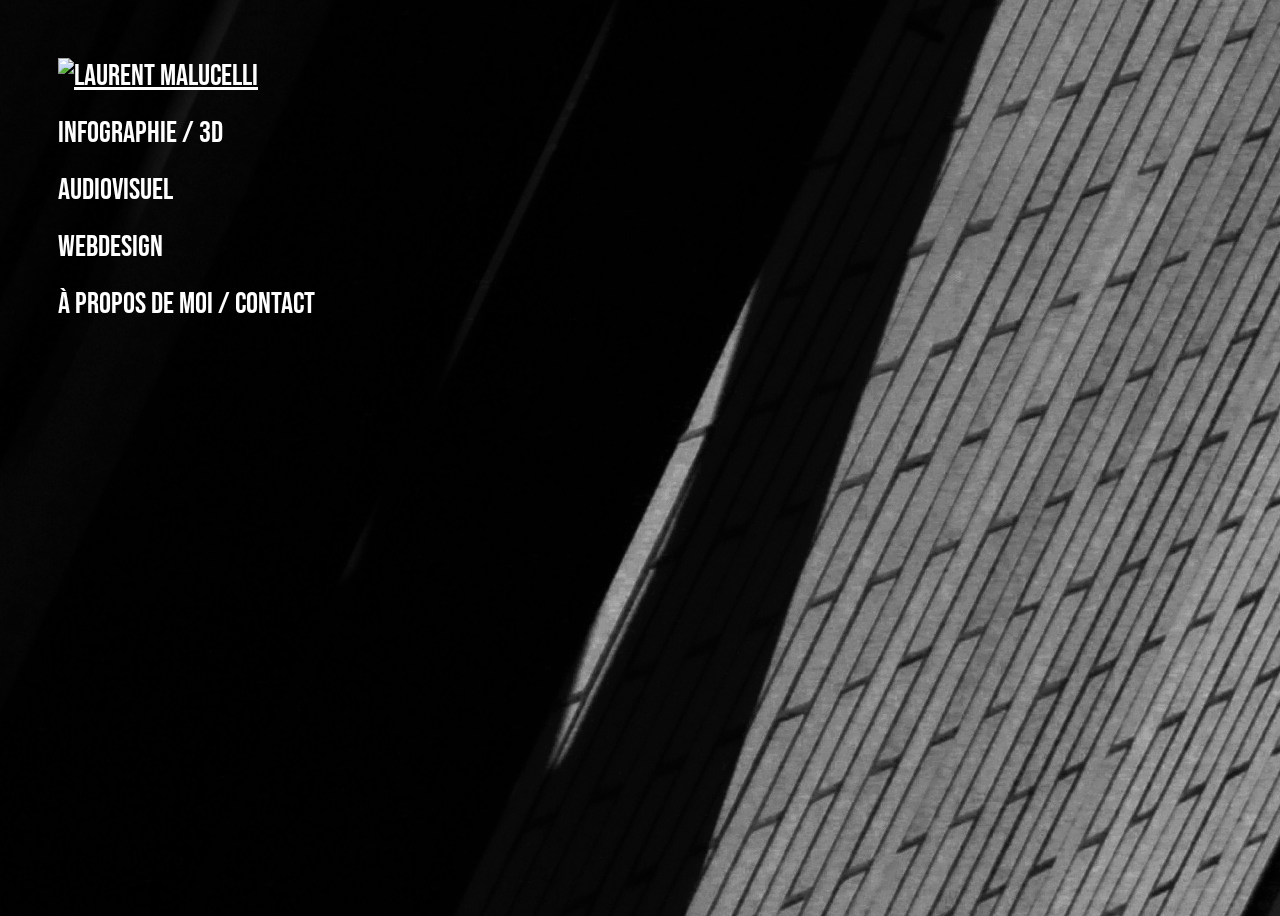
==== index.html @ 43056385 "a" ====
<!DOCTYPE html>
<html>
<header>
    <title>Laurent Malucelli</title>
    <link rel="preconnect" href="https://fonts.googleapis.com">
    <link rel="preconnect" href="https://fonts.gstatic.com" crossorigin>
    <link href="https://fonts.googleapis.com/css2?family=Bebas+Neue&display=swap" rel="stylesheet">
    <link href="https://cdn.jsdelivr.net/npm/bootstrap@5.1.1/dist/css/bootstrap.min.css" rel="stylesheet"
        integrity="sha384-F3w7mX95PdgyTmZZMECAngseQB83DfGTowi0iMjiWaeVhAn4FJkqJByhZMI3AhiU" crossorigin="anonymous">
    <link rel="stylesheet" type="text/css" href="./assets/style/main.css">
</header>

<body style="font-family: 'Bebas Neue', cursive;">
    <div class="topnav">
        <a class="active" href="./index.html"><img src="./assets/laurentMalucelli.gif" alt="Laurent Malucelli"
                height="30px"></a>
        <br>
        <br>
        <br>
        <a href="./infographie.html">Infographie / 3D</a>
        <br>
        <br>
        <br>
        <a href="./audiovisuel.html">AudioVisuel</a>
        <br>
        <br>
        <br>
        <a href="./webdesign.html">WebDesign</a>
        <br>
        <br>
        <br>
        <a href="./aboutme.html">À Propos de moi / contact</a>
    </div>
    <div class="section" onclick="playVid()">
        <video autoplay loop muted id="showreel">
            <source src="./assets/showreel.mp4" type="video/mp4">
        </video>
    </div>
</body>
<script>
    var vid = document.getElementById("showreel");
    var isPaused = false;

    function playVid() {
        if (isPaused == true) {
            vid.play();
            isPaused = false;
        }
        else {
            vid.pause();
            isPaused = true;
        }
    }
</script>

</html>
---- assets/style/main.css ----
@font-face {
  font-family: 'Josefin Sans';
  src: local("JosefinSans-SemiBoldItalic")
       url(/assets/JosefinSans-SemiBoldItalic.ttf);
}
html::-webkit-scrollbar {
  display: none;
}
html {
    margin: 0;
    color: white;
    background-image: url("bg.jpg");
    background-position: center;
    background-repeat: no-repeat;
    background-size: auto;
    -ms-overflow-style: none;
    scrollbar-width: none;
    font-family: 'Josefin Sans', sans-serif;
  }
  body{
    font-family: 'Josefin Sans', sans-serif;
    background-color: transparent;
  }
  
  .topnav {
    margin:50px ;
    width: 25%;
    position: fixed;
    z-index: 1;
    overflow: hidden;
  }

  .message {
    width: 100%;
    top: 0%;
    right: 0%;
    position: fixed;
    z-index: 1;
    overflow: hidden;
  }
  
  .topnav a {
    float: left;
    color: white;
    text-align: center;
    text-decoration: none;
    font-size: 30px;
  }
  
  .topnav a:hover {
    text-decoration: underline;
  }
  
  .topnav a.active {
    text-decoration: underline;
  }

  .contenu{
      margin-left: 25%;
  }
  .vertical-center {
    margin-top: 10%;
  }


  * {box-sizing: border-box}
.mySlides {display: none}
img {vertical-align: middle;}

/* Slideshow container */
.slideshow-container {
  max-width: 400px;
  position: relative;
  margin: auto;
}

/* Next & previous buttons */
.prev, .next {
  cursor: pointer;
  position: absolute;
  top: 50%;
  width: auto;
  padding: 16px;
  margin-top: -22px;
  color: white;
  font-weight: bold;
  font-size: 18px;
  transition: 0.6s ease;
  border-radius: 0 3px 3px 0;
  user-select: none;
}

/* Position the "next button" to the right */
.next {
  text-align: center;
  color : white;
  right: -100px;
  border-radius: 20%;
  border-color: white;
  border: 2px solid;
  width: 60px;
  height: 60px;
  text-decoration: none;
}
.prev {
  text-align: center;
  color : white;
  left: -100px;
  border-radius: 20%;
  border-color: white;
  border: 2px solid;
  width: 60px;
  height: 60px;
  text-decoration: none;
}

/* Caption text */
.text {
  color: #f2f2f2;
  font-size: 15px;
  padding: 8px 12px;
  position: absolute;
  bottom: 8px;
  width: 100%;
  text-align: center;
}

/* The dots/bullets/indicators */
.dot {
  cursor: pointer;
  height: 15px;
  width: 15px;
  margin: 0 2px;
  background-color: #bbb;
  border-radius: 50%;
  display: inline-block;
  transition: background-color 0.6s ease;
}

.activedot, .dot:hover {
  background-color: #717171;
}

.carreinsta{
  height: 200px;
  width: 200px;
  border: solid white;
  background-color: #333;
  background-o;
  margin: 0 auto;
  margin:50px;
}

.aboutme{
  font-size: 18px;
}

/* On smaller screens, decrease text size */
@media only screen and (max-width: 300px) {
  .prev, .next,.text {font-size: 11px}
}

hr {
  border: none;
  border-top: 3px double #333;
  color: #333;
  overflow: visible;
  text-align: center;
  height: 5px;
}

hr:after {
  background: #fff;
  content: '§';
  padding: 0 4px;
  position: relative;
  top: -13px;
}

.video{
  margin-right: 200px;
}

.section{
  position: relative;
  width: 100%;
  height: 100vh;
  display: flex;
  align-items: center;
  justify-content: center;
}

.video-container{
  position:relative;
  top: 0;
  left: 0;
  width: 100%;
}


* {box-sizing:border-box}

/* On hover, add a black background color with a little bit see-through */
.prev:hover, .next:hover {
  background-color: rgba(0,0,0,0.8);
}

/* Number text (1/3 etc) */
.numbertext {
  color: #f2f2f2;
  font-size: 12px;
  padding: 8px 12px;
  position: absolute;
  top: 0;
}


/* Fading animation */
.fade {
  -webkit-animation-name: fade;
  -webkit-animation-duration: 1.5s;
  animation-name: fade;
  animation-duration: 1.5s;
}

@-webkit-keyframes fade {
  from {opacity: .4}
  to {opacity: 1}
}

@keyframes fade {
  from {opacity: .4}
  to {opacity: 1}
}
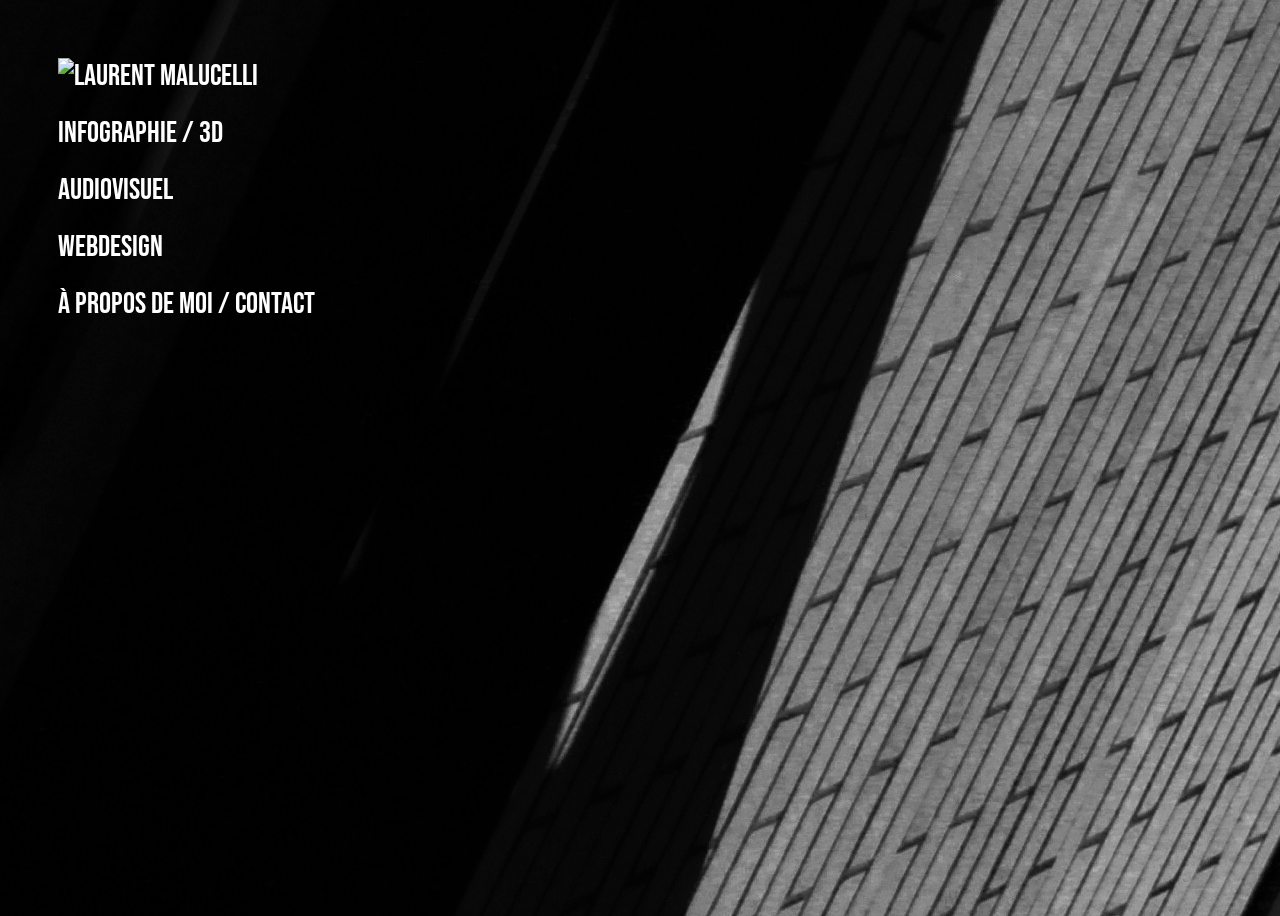
==== commit 59a700e5: "dlf,df" ====
--- a/index.html
+++ b/index.html
@@ -9,11 +9,16 @@
         integrity="sha384-F3w7mX95PdgyTmZZMECAngseQB83DfGTowi0iMjiWaeVhAn4FJkqJByhZMI3AhiU" crossorigin="anonymous">
     <link rel="stylesheet" type="text/css" href="./assets/style/main.css">
 </header>
+<script>
+    if (/Android|webOS|iPhone|iPad|iPod|BlackBerry|IEMobile|Opera Mini/i.test(navigator.userAgent)) {
+        window.location.replace("./ComingSoon.html");
+    }
+</script>
 
 <body style="font-family: 'Bebas Neue', cursive;">
+    <div class="laurentmalucelli"><a href="./index.html"><img src="./assets/laurentMalucelli.gif" alt="Laurent Malucelli" height="30px"></a></div>
     <div class="topnav">
-        <a class="active" href="./index.html"><img src="./assets/laurentMalucelli.gif" alt="Laurent Malucelli"
-                height="30px"></a>
+        <a href="./index.html"><img src="./assets/laurentMalucelli.gif" alt="Laurent Malucelli" height="30px"></a>
         <br>
         <br>
         <br>
@@ -31,6 +36,24 @@
         <br>
         <a href="./aboutme.html">À Propos de moi / contact</a>
     </div>
+    
+  <div>
+    <a id="topnav_hamburger_icon" href="javascript:void(0);" onclick="showResponsiveMenu()">
+      <!-- Some spans to act as a hamburger -->
+      <span></span>
+      <span></span>
+      <span></span>
+    </a>
+    <nav role="navigation" id="topnav_responsive_menu">
+      <ul>
+        <li><a href="./index.html"><img src="./assets/laurentMalucelli.gif" alt="Laurent Malucelli" height="30px"></a></li>
+        <li><a class="active" href="./infographie.html">Infographie / 3D</a></li>
+        <li><a href="./audiovisuel.html">AudioVisuel</a></li>
+        <li><a href="./webdesign.html">WebDesign</a></li>
+        <li><a href="./aboutme.html">À Propos de moi / contact</a></li>
+      </ul>
+    </nav>
+  </div>
     <div class="section" onclick="playVid()">
         <video autoplay loop muted id="showreel">
             <source src="./assets/showreel.mp4" type="video/mp4">
@@ -51,6 +74,20 @@
             isPaused = true;
         }
     }
+    function showResponsiveMenu() {
+    var menu = document.getElementById("topnav_responsive_menu");
+    var icon = document.getElementById("topnav_hamburger_icon");
+    var root = document.getElementById("root");
+    if (menu.className === "") {
+      menu.className = "open";
+      icon.className = "open";
+      root.style.overflowY = "hidden";
+    } else {
+      menu.className = "";                    
+      icon.className = "";
+      root.style.overflowY = "";
+    }
+  }
 </script>
 
 </html>--- a/assets/style/main.css
+++ b/assets/style/main.css
@@ -3,7 +3,14 @@
   src: local("JosefinSans-SemiBoldItalic")
        url(/assets/JosefinSans-SemiBoldItalic.ttf);
 }
+#topnav_hamburger_icon,
+#topnav_responsive_menu {
+  display: none;
+}
 html::-webkit-scrollbar {
+  display: none;
+}
+.laurentmalucelli{
   display: none;
 }
 html {
@@ -17,6 +24,17 @@
     scrollbar-width: none;
     font-family: 'Josefin Sans', sans-serif;
   }
+  .description::-webkit-scrollbar {
+    display: none;
+}
+
+/* Hide scrollbar for IE, Edge and Firefox */
+.description {
+  -ms-overflow-style: none;  /* IE and Edge */
+  scrollbar-width: none;  /* Firefox */
+  overflow: scroll;
+  height: 60vh;
+}
   body{
     font-family: 'Josefin Sans', sans-serif;
     background-color: transparent;
@@ -28,6 +46,7 @@
     position: fixed;
     z-index: 1;
     overflow: hidden;
+    font-family: 'Bebas Neue', cursive;
   }
 
   .message {
@@ -93,7 +112,7 @@
 /* Position the "next button" to the right */
 .next {
   text-align: center;
-  color : white;
+  color : black;
   right: -100px;
   border-radius: 20%;
   border-color: white;
@@ -104,10 +123,10 @@
 }
 .prev {
   text-align: center;
-  color : white;
+  color : black;
   left: -100px;
   border-radius: 20%;
-  border-color: white;
+  border-color: black;
   border: 2px solid;
   width: 60px;
   height: 60px;
@@ -146,7 +165,6 @@
   width: 200px;
   border: solid white;
   background-color: #333;
-  background-o;
   margin: 0 auto;
   margin:50px;
 }
@@ -197,12 +215,12 @@
   width: 100%;
 }
 
-
 * {box-sizing:border-box}
 
 /* On hover, add a black background color with a little bit see-through */
 .prev:hover, .next:hover {
-  background-color: rgba(0,0,0,0.8);
+  background-color: black;
+  color: white;
 }
 
 /* Number text (1/3 etc) */
@@ -231,4 +249,167 @@
 @keyframes fade {
   from {opacity: .4}
   to {opacity: 1}
+}
+
+@media only screen and (max-width: 1150px) {
+  .topnav{
+    display: none;
+  }
+  .contenu{
+    margin-left: 0%;
+  }
+  .laurentmalucelli{
+    display: block;
+    position: absolute;
+    padding-top: 0px;
+    padding-left: 60px;
+    margin: 0px;
+    z-index: 100;
+  }
+
+  #topnav_hamburger_icon {
+    display: block;
+    position: relative;
+    margin: 16px;
+    width: 33px;
+    height: 28px;
+
+    z-index: 100;
+
+    -webkit-user-select: none;
+    user-select: none;
+    cursor: pointer;
+  }
+
+  /* define the style (size, color, position, animation, ...) of the 3 spans */
+  #topnav_hamburger_icon span {
+    display: block;
+    position: absolute;
+    height: 4px;
+    width: 100%;
+    margin-bottom: 5px;
+
+    background: #ededed;
+    border-radius: 3px;
+
+    z-index: 100;
+
+    opacity: 1;
+    left: 0;
+
+    -webkit-transform: rotate(0deg);
+    -moz-transform: rotate(0deg);
+    -o-transform: rotate(0deg);
+    transform: rotate(0deg);
+    -webkit-transition: 0.25s ease-in-out;
+    -moz-transition: 0.25s ease-in-out;
+    -o-transition: 0.25s ease-in-out;
+    transition: 0.25s ease-in-out;
+  }
+
+  /* set the 3 spans position to look like a hamburger */
+  #topnav_hamburger_icon span:nth-child(1) {
+    top: 0px;
+    -webkit-transform-origin: left top;
+    -moz-transform-origin: left top;
+    -o-transform-origin: left top;
+    transform-origin: left top;
+  }
+  #topnav_hamburger_icon span:nth-child(2) {
+    top: 12px;
+    -webkit-transform-origin: left center;
+    -moz-transform-origin: left center;
+    -o-transform-origin: left center;
+    transform-origin: left center;
+  }
+  #topnav_hamburger_icon span:nth-child(3) {
+    top: 24px;
+    -webkit-transform-origin: left bottom;
+    -moz-transform-origin: left bottom;
+    -o-transform-origin: left bottom;
+    transform-origin: left bottom;
+  }
+
+  /* change color when opening the menu */
+  #topnav_hamburger_icon.open span {
+    background: rgb(255, 255, 255);
+  }
+
+  /* the first span rotates 45° \ */
+  #topnav_hamburger_icon.open span:nth-child(1) {
+    width: 110%;
+    -webkit-transform: rotate(45deg);
+    -moz-transform: rotate(45deg);
+    -o-transform: rotate(45deg);
+    transform: rotate(45deg);
+  }
+
+  /* the second span disappears */
+  #topnav_hamburger_icon.open span:nth-child(2) {
+    width: 0%;
+    opacity: 0;
+  }
+
+  /* the last span rotates -45° / */
+  #topnav_hamburger_icon.open span:nth-child(3) {
+    width: 110%;
+    -webkit-transform: rotate(-45deg);
+    -moz-transform: rotate(-45deg);
+    -o-transform: rotate(-45deg);
+    transform: rotate(-45deg);
+  }
+
+
+  #topnav_responsive_menu {
+    display: block;
+    position: absolute;
+    margin: 0;
+    right: 0;
+    top: 0;
+    width: 100vw;
+    height: 100vh;
+
+    z-index: 99;
+
+    transform-origin: 0% 0%;
+    transform: translate(200%, 0);
+
+    transition: transform 0.5s cubic-bezier(0.77, 0.2, 0.05, 1);
+  }
+
+  #topnav_responsive_menu ul {
+    display: flex;
+    flex-direction: column;
+
+    position: absolute;
+    margin: 0;
+    right: 0;
+    top: 0;
+
+    min-width: 50vw;
+    height: 100vh;
+    padding: 56px 0 0;
+
+    text-align: center;
+
+    background: #ededed;
+    list-style-type: none;
+    -webkit-font-smoothing: antialiased;
+  }
+
+  #topnav_responsive_menu li {
+    padding: 12px 24px;
+  }
+
+  #topnav_responsive_menu a {
+    white-space: nowrap;
+    color: #333;
+    text-decoration: none;
+  }
+
+  /* And let's slide it in from the right */
+  #topnav_responsive_menu.open {
+    transform: none;
+    position: fixed;
+  }
 }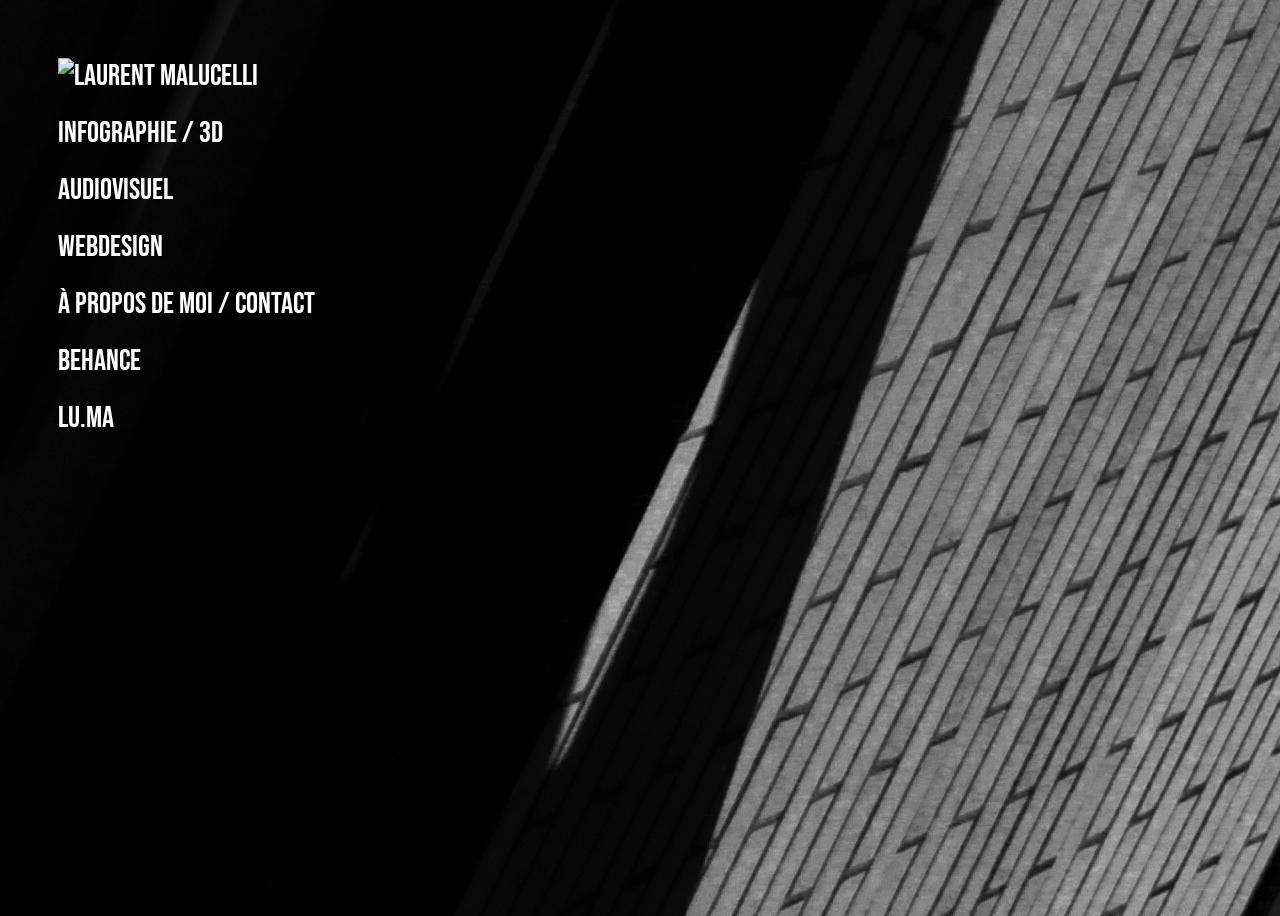
==== commit 2508fc8f: "ajoute des liens" ====
--- a/index.html
+++ b/index.html
@@ -9,10 +9,10 @@
         integrity="sha384-F3w7mX95PdgyTmZZMECAngseQB83DfGTowi0iMjiWaeVhAn4FJkqJByhZMI3AhiU" crossorigin="anonymous">
     <link rel="stylesheet" type="text/css" href="./assets/style/main.css">
 </header>
-<script>
+<script>/*
     if (/Android|webOS|iPhone|iPad|iPod|BlackBerry|IEMobile|Opera Mini/i.test(navigator.userAgent)) {
         window.location.replace("./ComingSoon.html");
-    }
+    }*/
 </script>
 
 <body style="font-family: 'Bebas Neue', cursive;">
@@ -35,6 +35,14 @@
         <br>
         <br>
         <a href="./aboutme.html">À Propos de moi / contact</a>
+        <br>
+        <br>
+        <br>
+        <a href="https://www.behance.net/laurentmalucel">Behance</a>
+        <br>
+        <br>
+        <br>
+        <a href="https://lu.ma/u/usr-5Sfr6NOM16z2SOF">lu.ma</a>
     </div>
     
   <div>
@@ -51,6 +59,8 @@
         <li><a href="./audiovisuel.html">AudioVisuel</a></li>
         <li><a href="./webdesign.html">WebDesign</a></li>
         <li><a href="./aboutme.html">À Propos de moi / contact</a></li>
+        <li><a href="https://www.behance.net/laurentmalucel">Behance</a></li>
+        <li><a href="https://lu.ma/u/usr-5Sfr6NOM16z2SOF">lu.ma</a></li>
       </ul>
     </nav>
   </div>
